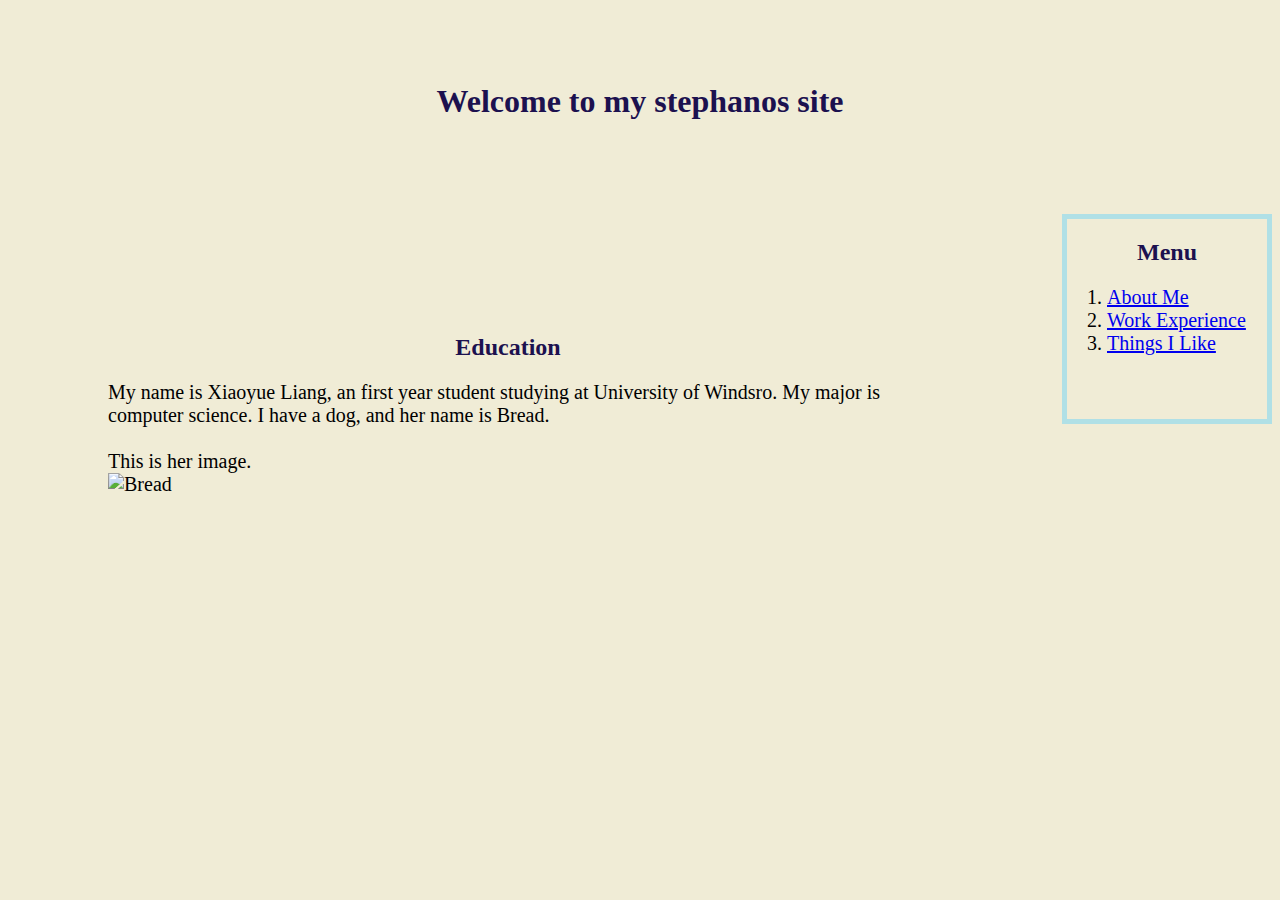
==== education.html @ ce99c66f "Add files via upload" ====
<!DOCTYPE html>
<html>

<head>
	<link rel="stylesheet" type="text/css" href="style.css">
</head>

<body>
<br><br><br>
<center><h1>Welcome to my stephanos site</h1></center>
<br><br><br>
<br>

<div class="right">
<h2>Menu</h2>
<ol>
<li><a href="https://www.computerhope.com">About Me</a></li>
<li><a href="http://www.google.com">Work Experience</a></li>
<li><a href="http://www.google.com">Things I Like</a></li>
</ol>
</div> 
<div class="left">
<h2>Education</h2>
<p>
	My name is Xiaoyue Liang, an first year student studying at University of Windsro. My major is computer science. I have a dog, and her name is Bread.
<br>
<br>This is her image.
<br>
<img src="Bread.jpg" alt="Bread" width="200" height="300">
</p>
</div>
</body>
</html>
---- style.css ----
body 
{ 
	background-color:#F0ECD6; 
	background-image:Url(water.png); 
	background-position:top; 
	background-repeat:repeat-x;
}

h1
{
	color:#1C114F;
	font-family: century gothic;
    text-align: center;
}

h2
{
	color:#1C114F;
	font-family: academy engraved let;
	text-align: center;
	
}

.right{
	top:30%;
	height:200px;
	width:200px;
	border-style: solid; 
	border-width: 5px;
	border-color: #B0E0E6;
	float: right;
}

.left{
	width:800px;
	border-style: solid; 
	border-width: 100px;
	border-color: transparent;
	float:left;
}

li
{
	font-size: 20px;
	text-align: left;
}

p
{
	font-size: 20px;
	align:center;
}
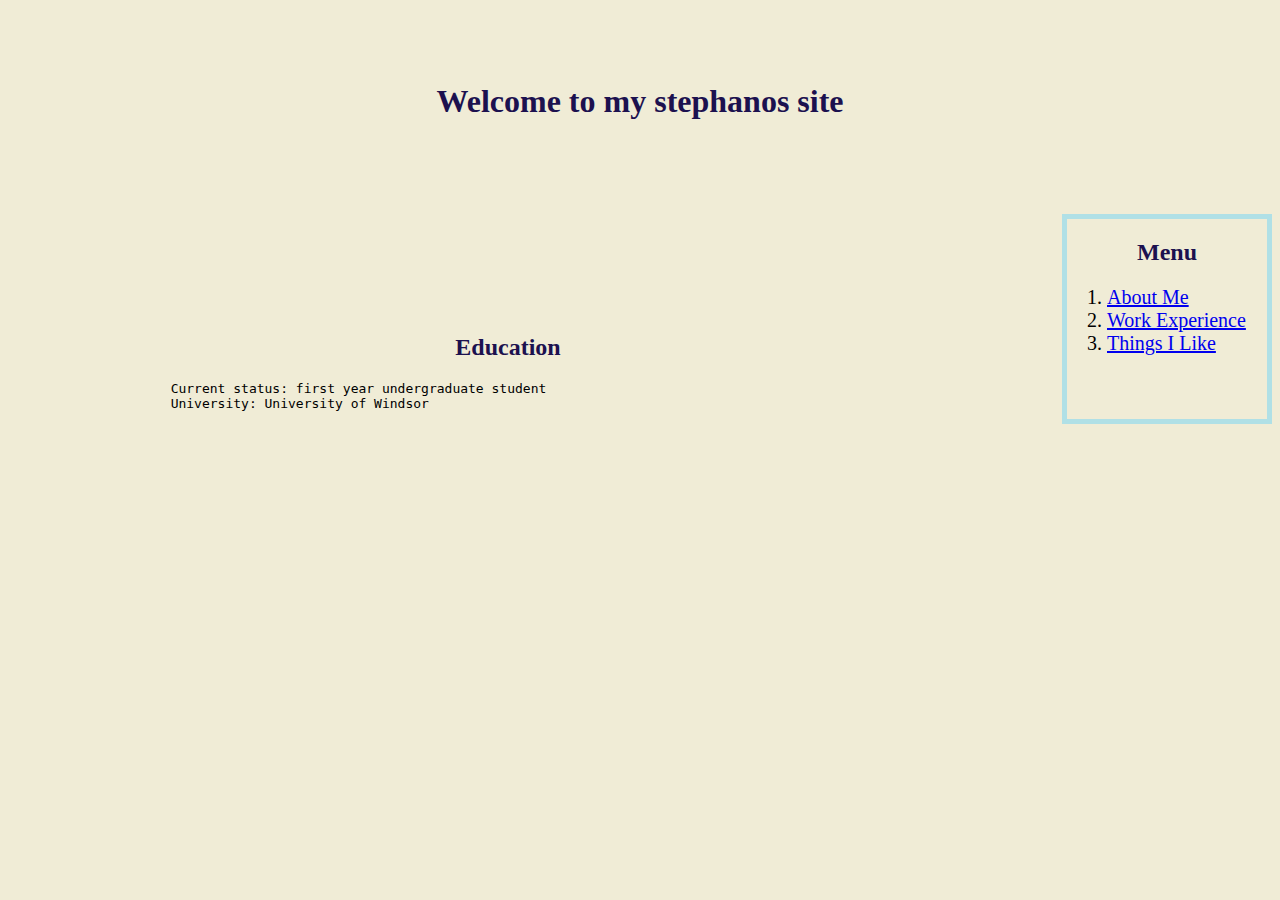
==== commit e6f78442: "Update education.html" ====
--- a/education.html
+++ b/education.html
@@ -21,13 +21,10 @@
 </div> 
 <div class="left">
 <h2>Education</h2>
-<p>
-	My name is Xiaoyue Liang, an first year student studying at University of Windsro. My major is computer science. I have a dog, and her name is Bread.
-<br>
-<br>This is her image.
-<br>
-<img src="Bread.jpg" alt="Bread" width="200" height="300">
-</p>
+<pre>
+	Current status: first year undergraduate student
+	University: University of Windsor
+</pre>
 </div>
 </body>
-</html>+</html>
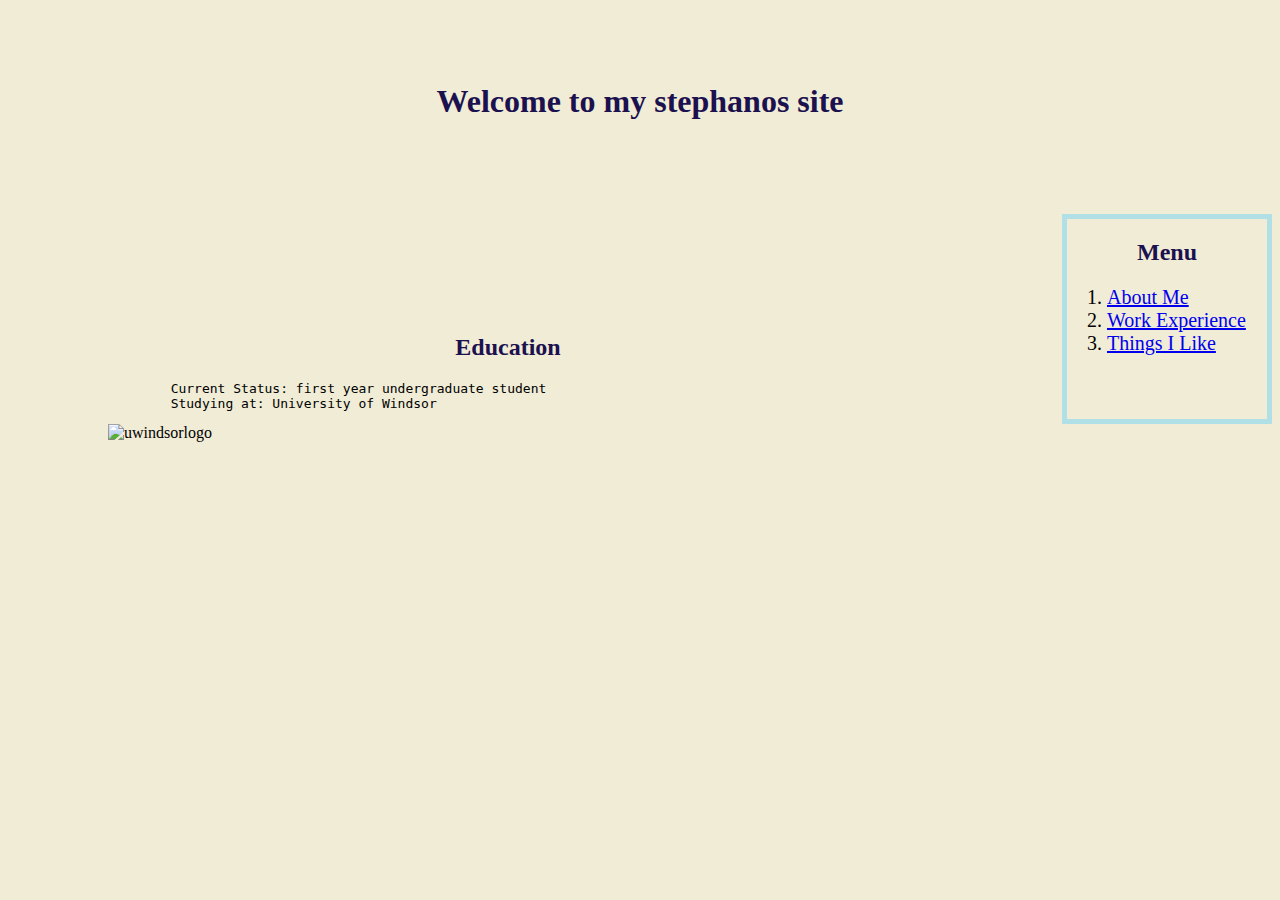
==== commit 87eeaeb2: "Update education.html" ====
--- a/education.html
+++ b/education.html
@@ -14,17 +14,18 @@
 <div class="right">
 <h2>Menu</h2>
 <ol>
-<li><a href="https://www.computerhope.com">About Me</a></li>
-<li><a href="http://www.google.com">Work Experience</a></li>
-<li><a href="http://www.google.com">Things I Like</a></li>
+<li><a href="index.html">About Me</a></li>
+<li><a href="workexp.html">Work Experience</a></li>
+<li><a href="thingsilike.html">Things I Like</a></li>
 </ol>
 </div> 
 <div class="left">
 <h2>Education</h2>
 <pre>
-	Current status: first year undergraduate student
-	University: University of Windsor
+	Current Status: first year undergraduate student
+	Studying at: University of Windsor
 </pre>
+<img src="uwindsorlogo.png" alt="uwindsorlogo">
 </div>
 </body>
 </html>
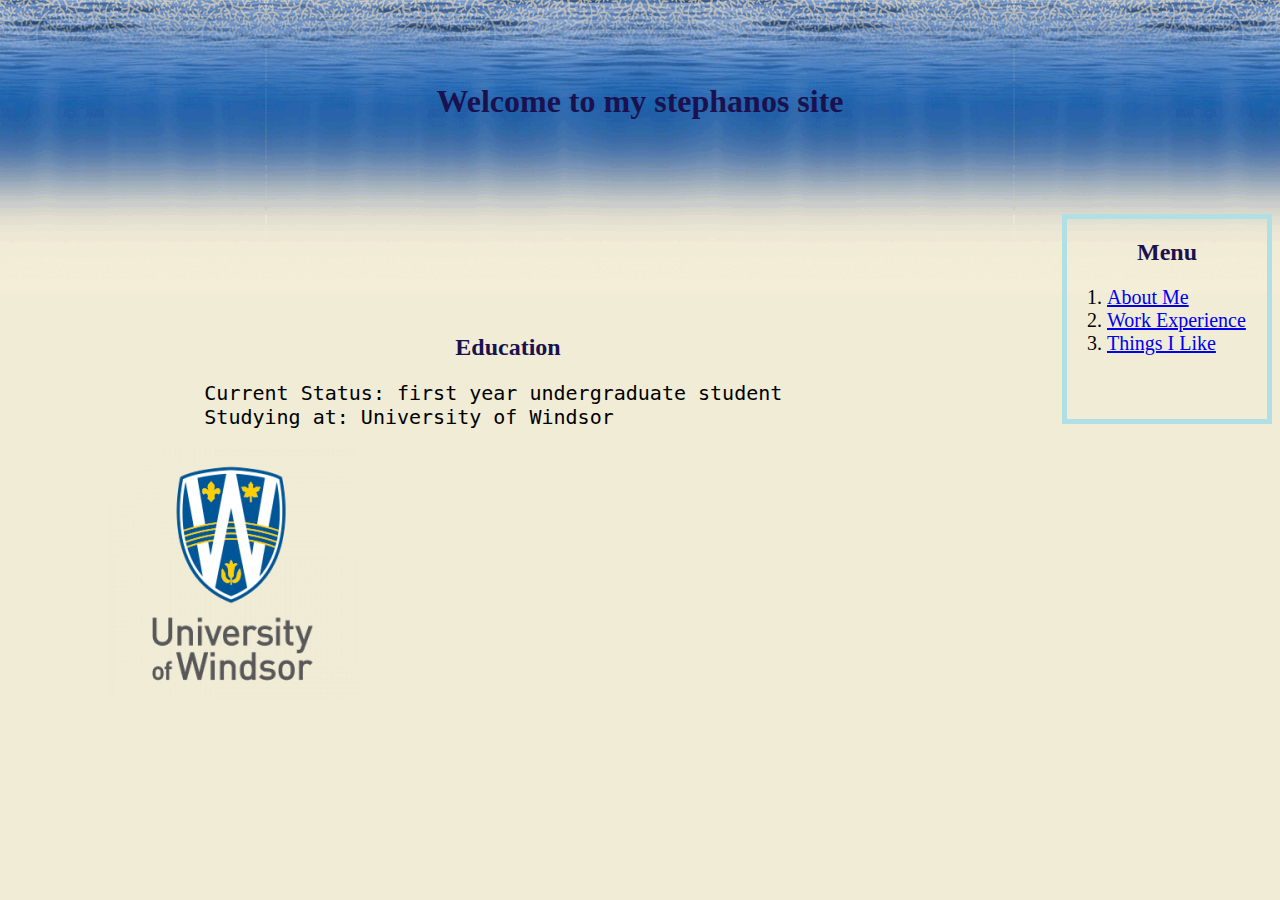
==== commit 1b687e61: "upload" ====
--- a/education.html
+++ b/education.html
@@ -28,4 +28,4 @@
 <img src="uwindsorlogo.png" alt="uwindsorlogo">
 </div>
 </body>
-</html>
+</html>--- a/style.css
+++ b/style.css
@@ -45,6 +45,12 @@
 	text-align: left;
 }
 
+pre
+{
+	font-size: 20px;
+	align:center;
+}
+
 p
 {
 	font-size: 20px;
